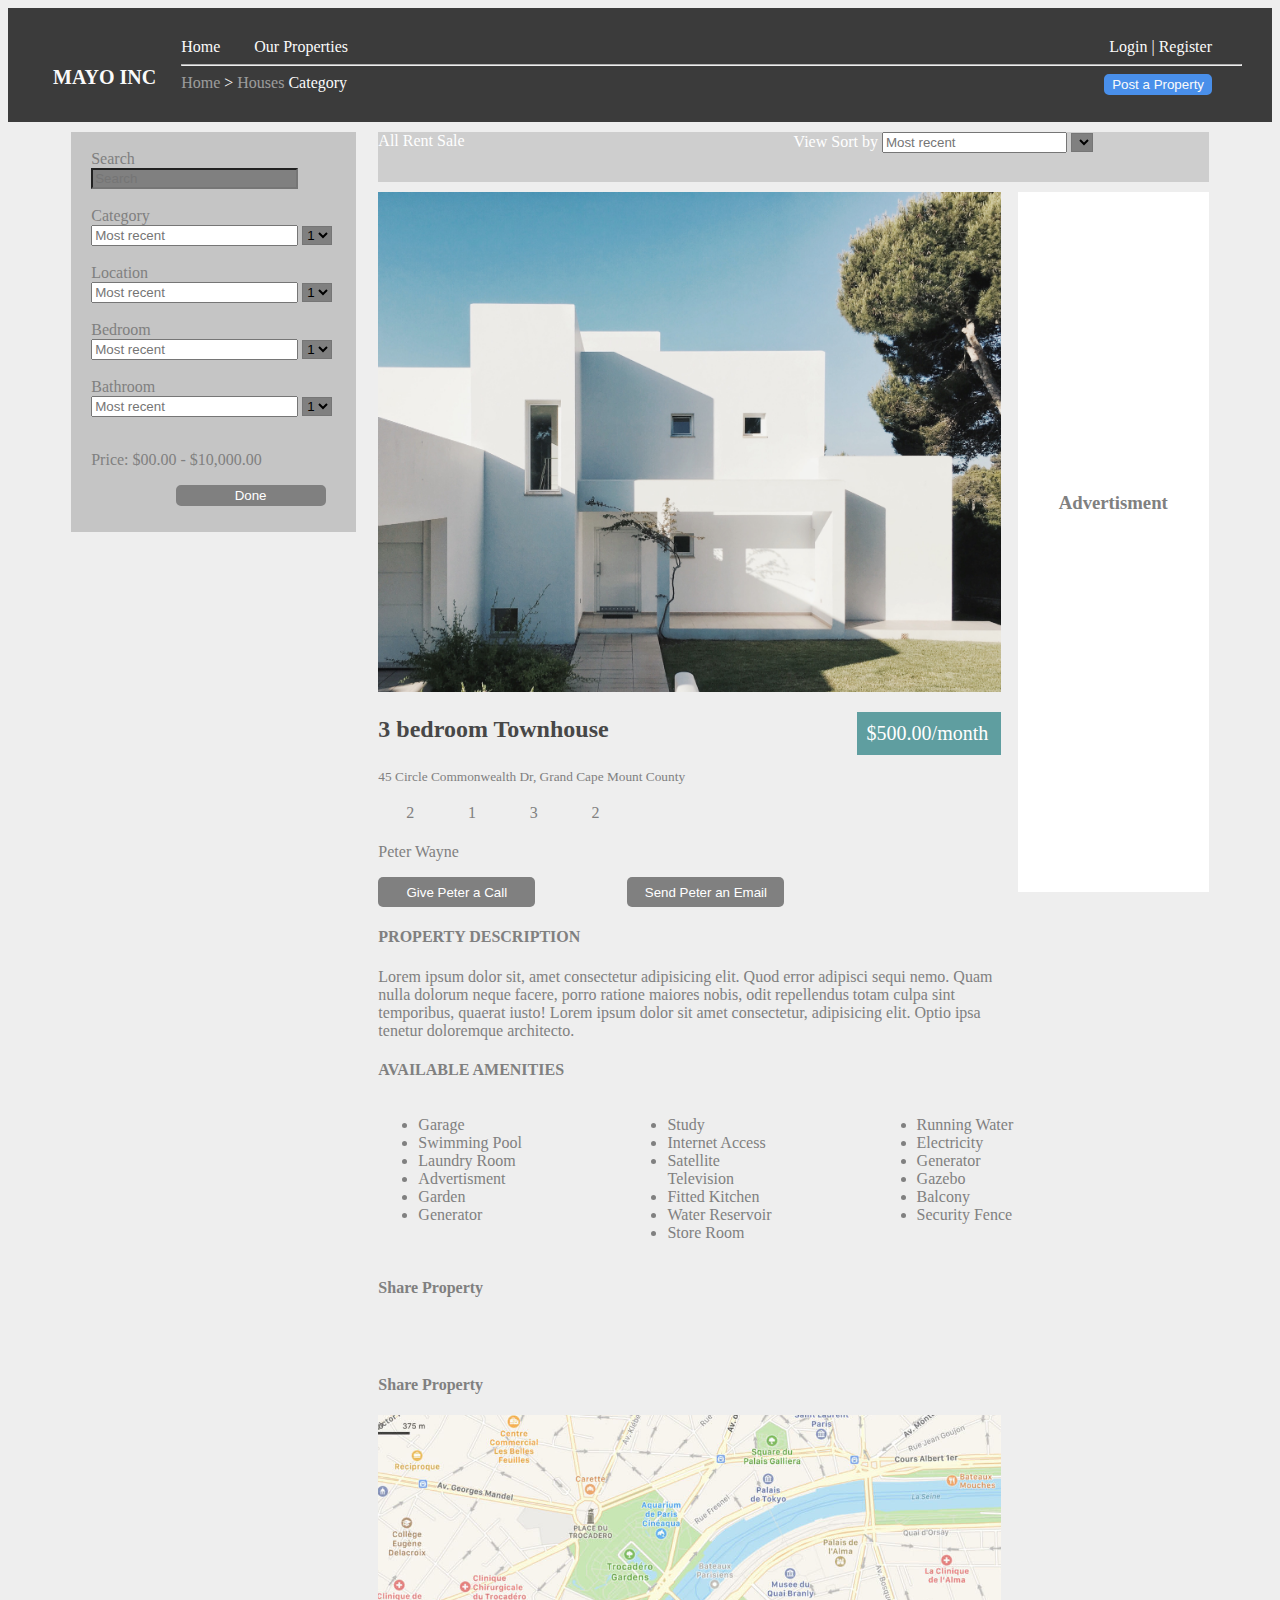
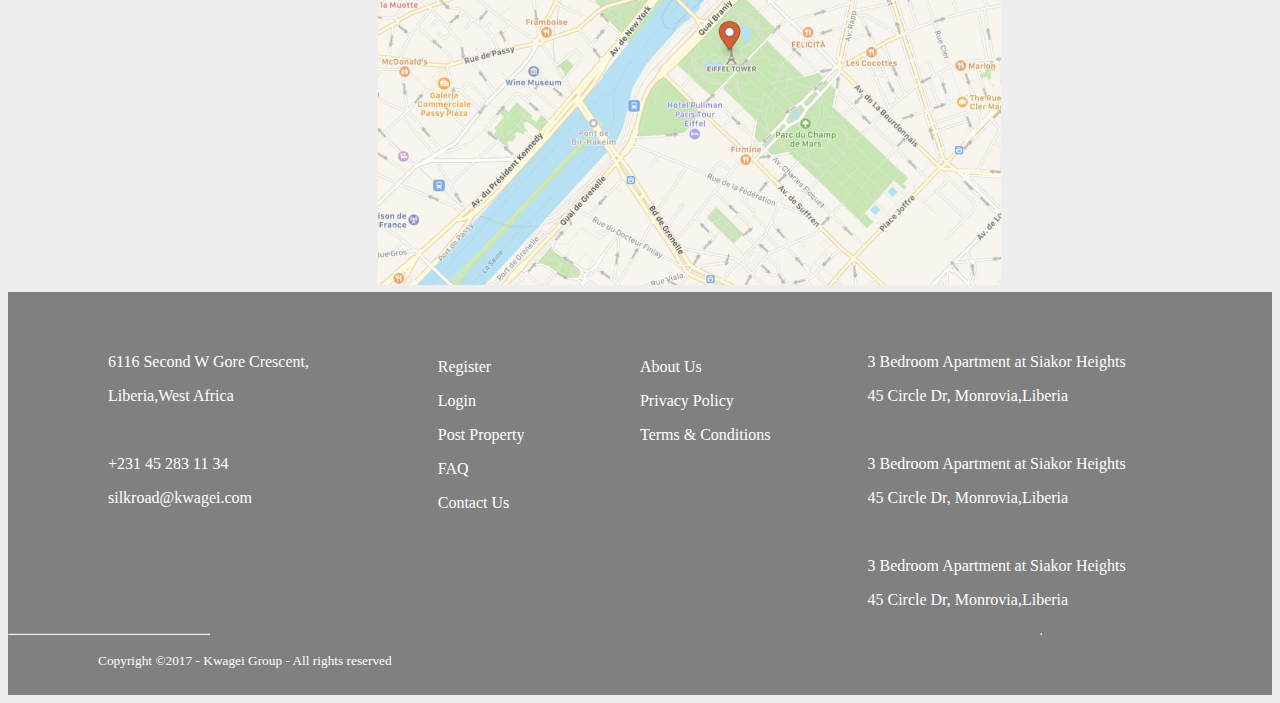
==== category.html @ 41ee8468 "My week three assignment" ====
<!DOCTYPE html>
<html lang="en">
<head>
    <meta charset="UTF-8">
    <meta name="viewport" content="width=device-width, initial-scale=1.0">
    <title>Mayo INC | Our Properties</title>
    <link rel="stylesheet" href="category.css">
</head>
<body>
    <header>
      
        <nav id="container">
            <div id="page-head">
            <h1><b>MAYO INC</b></h1>
            </div>
        
            <div id="leftdiv">
            <a href="login.html">Home</a> <div id="rightdiv">
            <a href="login.html">Login</a>
            |
            <a href="register.html">Register</a>
        </div>
            <a class="our_prop" href="properties.html">Our Properties</a>  
            </div>
            <hr>
            <div >
            <a class="breadcrum_home" href="login.html">Home</a> 
            &gt;
            <a class="login_breadcrum" href="listproperties.html">Houses</a>
            <a href="category.html">Category</a>
            <button>Post a Property</button>
            </nav>
           
            
        </div>

    </header>
    <main>
        <div id="top">
           <div id="card1">
               <br>
               <label>Search</label>
               <br>
               <input type="text" class="input_1" placeholder="Search" style="background-color: grey;">
               <br>
               <br>
               <label>Category</label>
               <br>
               <input type="text" class="input_1" placeholder="Most recent">
               <select name="category" id="category" style="background-color: gray;">
                   <option value="1">1</option>
                   <option value="2">2</option>
                   <option value="3">3</option>
                   <option value="4">4</option>
               </select>
               <br>
               <br>
               <label>Location</label>
               <br>
               <input type="text" class="input_1" placeholder="Most recent">
               <select name="location" id="location" style="background-color: gray;">
                   <option value="1">1</option>
                   <option value="2">2</option>
                   <option value="3">3</option>
                   <option value="4">4</option>
               </select>
               <br>
               <br>
               <label>Bedroom</label>
               <br>
               <input type="text" class="input_1" placeholder="Most recent">
               <select name="Bedroom" id="Bedroom" style="background-color: gray;">
                   <option value="1">1</option>
                   <option value="2">2</option>
                   <option value="3">3</option>
                   <option value="4">4</option>
               </select>
               <br>
               <br>
               <label>Bathroom</label>
               <br>
               <input type="text" class="input_1"placeholder="Most recent">
               <select name="Bathroom" id="bathroom" style="background-color: gray;">
                   <option value="1">1</option>
                   <option value="2">2</option>
                   <option value="3">3</option>
                   <option value="4">4</option>
               </select>
               <br>
               <br>
               <p class="input_1">Price: $00.00 - $10,000.00</p>
               <button class="input_btn">Done</button>

           </div>
           <div id="card2">

               <header class="head_card2">
                   <div id="text1">
                       <a href="#">All</a>
                       <a href="#">Rent</a>
                       <a href="#">Sale</a>
                   </div>
                   
                   <div>
                    <a href="listproperties.html">View</a>
                    <a href="#">Sort by</a>
                       <input type="text" placeholder="Most recent">
                       <select name="" id="" style="background-color: gray;">
                           <option value="1"></option>
                           <option value="1"></option>
                           <option value="1"></option>
                       </select>
                   </div>
               </header>
               <div id="body_card2">
                <div id="div_body">
                    <div id="img1">

                    </div>
                    <div class="content">
                        <p class="price1">$500.00/month</p>
                       <p style="font-size: 150%; color: rgb(71, 71, 71);"> <b>3 bedroom Townhouse</b></p>
                        <p><small>45 Circle Commonwealth Dr, Grand Cape Mount County</small></p>
                        
                        <table>
                            <tbody>
                             <tr>
                                <td>2</td>
                                <td>1</td>
                                <td>3</td>
                                <td>2</td>
                             <tr>
                            </tbody>
                        </table>
                        <p>Peter Wayne</p>
                    <div class="my-button">

                    <button style="background-color: grey; border: grey; height: 30px;">Give Peter a Call</button>
                    <button style="background-color: grey; border: grey;">Send Peter an Email</button>
                    </div>
                    <div>
                        <h4>PROPERTY DESCRIPTION</h4>
                        <p>Lorem ipsum dolor sit, amet consectetur adipisicing elit. Quod error adipisci sequi nemo. Quam nulla dolorum neque facere, porro ratione maiores nobis, odit repellendus totam culpa sint temporibus, quaerat iusto! Lorem ipsum dolor sit amet consectetur, adipisicing elit. Optio ipsa tenetur doloremque architecto.</p>
                    </div>
                    <h4>AVAILABLE AMENITIES</h4>
                    <div id="list">
                        <div>
                            <ul>
                                <li>Garage</li>
                                <li>Swimming Pool</li>
                                <li>Laundry Room</li>
                                <li>Advertisment</li>
                                <li>Garden</li>
                                <li>Generator</li>
                            </ul>
                        </div>
                        <div>
                            <ul>
                                <li>Study</li>
                                <li>Internet Access</li>
                                <li>Satellite Television</li>
                                <li>Fitted Kitchen</li>
                                <li>Water Reservoir</li>
                                <li>Store Room</li>
                            </ul>
                        </div>
                        <div>
                            <ul>
                                <li>Running Water</li>
                                <li>Electricity</li>
                                <li>Generator</li>
                                <li>Gazebo</li>
                                <li>Balcony</li>
                                <li>Security Fence</li>
                            </ul>
                        </div>
                    </div>
                    <h4>Share Property</h4>
                    <br>
                    <br>
                    <h4>Share Property</h4>
                    <div class="map">

                    </div>
                    </div>

                   
                     
                </div>

                   <div id="adv">
                    <h3 class="text_adv">Advertisment</h3>

                   </div>
                   


               </div>
           </div>
        </div>
        

    </main>
    <footer>
        <div class="contact">
            <h4>CONTACT</h4>
            <p>6116 Second W Gore Crescent,</p>
                <p>Liberia,West Africa</p>
                <br>
            <p>+231 45 283 11 34</p> 
            <p>silkroad@kwagei.com</p>
            

        </div>
        <div id="link">
            <h4>QUICK LINKS</h4>
                <div class="link1">
                    <p>About Us</p>
                    
                    <p>Privacy Policy</p>
                     
                     <p>Terms & Conditions</p>
                    
                </div>
                <div class="link2">
                    <p>Register </p>
                    <p>Login</p>
                    <p>Post Property</p>                    
                    <p>FAQ</p>                    
                    <p>Contact Us</p>
                    
                </div>
                

        </div>
        <div class="posting">
            <h4>OUR RECENT POSTINGS</h4>
            <p>3 Bedroom Apartment at Siakor Heights</p>
            <p>45 Circle Dr, Monrovia,Liberia</p>
            <br>
            <p>3 Bedroom Apartment at Siakor Heights 
            <p>45 Circle Dr, Monrovia,Liberia</p>
            <br>
            <p>3 Bedroom Apartment at Siakor Heights</p>
            <p>45 Circle Dr, Monrovia,Liberia</p>
            
        </div>
        <div class="down">
            
            <div>
                <hr>
                
                <p class="copyright"><small> Copyright &copy;2017 - Kwagei Group - All rights reserved</small></p>
            </div>
            <div class="down_2">
                <hr class="hr1">
                <h4>SILKROAD</h4>
            </div>
        </div>
    </footer>
    
    
</body>
</html>
---- category.css ----
body{
    background-color: rgb(238, 238, 238);
    background-size: cover;
    background-repeat: no-repeat;
}

button{
    float: right;
    margin-right: 30px;
    background-color: rgb(19, 112, 233);
    color: white;
    border: solid 2px rgb(19, 112, 233);
    border-radius: 5px;
}
#breadcrum{
    float: left;
    margin-left: 20px; 
}
.breadcrum_home{
    opacity: 50%;
}
#rightdiv{
    float: right;
    margin-right: 30px;
}
#leftdiv{
    margin-left: 10px;
}

h1{
    float: left;
    font-size: 20px;
    padding: 15px; 
    margin-right: 10px;
    background-color: ;
}
#page-head{
    background-color: red;
    color: white;  
}
#container{
    background-color: black; 
    color: white;
    padding: 30px;
    opacity: 75%;
}
#div2{
    padding: 10px;
    margin-left: 10px;
}
a{
    color: white;
    text-decoration: none;
}
.our_prop{
    margin-left: 30px;
}

#top{
    display: grid;
    grid-template-columns: 25% 73%;
    gap: 2%;
    margin-left: auto;
    margin-right: auto;
    width: 90%;
}
#card1{
    background-color: rgb(197, 197, 197);
    text-align: left;
    width: 100%;
    height: 400px;
    margin-top: 10px;
    color: gray;
}
label{
    margin-left: 20px;
}
.input_1{
    margin-left: 20px;
}
.input_btn{
    background-color: grey;
    width: 150px;
    border-color: grey;
    margin-left: -50px;
}
.head_card2{
    display: grid;
    grid-template-columns: 50% 50%;
    width: 100%;
    height: 50px;
    background-color: rgb(206, 206, 206);
    margin-top: 10px;
    color: rgb(80, 80, 80);
}
.input_1{
    width: 70%;
}
#body_card2{
    display: grid;
    grid-template-columns: 75% 23%;
    gap: 2%;
    margin-top: 10px;
}
#adv{
    background-color: white;
    height: 700px;
    
}
.text_adv{
    margin-top: 300px;
    text-align: center;
    color: gray;

}
.hr1{
    width: 100%;
}
#div_body{
    display: grid;
    background-color: rgb(238, 238, 238);
    height: 1500px;
    
}
.box1{
    background-color: cyan;
    height: 150px;
    

}
#{
        display: grid;
        grid-template-columns: 25% 75%;
        background-color: yellow;
}
#img1{
    background-image: url(images/img-5.jpg);
    background-size: cover;
    background-repeat: no-repeat;
    height: 500px;
    width: 100%;
    
}
.login_breadcrum{
        opacity: 50%;
}
.map{
    background-image: url(images/map.jpg);
    background-size: cover;
    background-repeat: no-repeat;
    height: 470px;
    width: 100%;
}
.content{
    background-color: white;
    height: 150px;
    text-align: left;
    margin-bottom: 850px;
    color: gray;
    background-color:  rgb(238, 238, 238);
   
}
table{
    width: 40%;
    color: gray;

}
td{
    border: 1px ;
    border-collapse: collapse;
    text-align: center;
}
.price1{
    background-color: cadetblue;
    margin-top: 20px;
    float: right;
    padding: 10px;
    width: 20%;
    font-size: 20px;
    color: white;
}
h4{
    color: gray;
}
#list{
    color: gray;
}

.more{
    margin-top: 50px;
    margin-left: 200px;
    background-color: rgb(167, 166, 166);
    color: white;
    padding: 3px;
    width: 100px;
    border-color: rgb(167, 166, 166);

}
footer{
    background-color: gray;
    margin-top: 200px;
    display: grid;
    grid-template-columns: 32% 32% 32%;
    column-gap: 2%;
    color: white;
  
}
.contact{
    margin-left: 100px;
}
#link{
    display: grid;
    grid-template-columns: 50% 50%;
    
}
.link1{
    margin-top: 50px;
}
.link2{
    margin-top: -200px;
}
.posting{
    margin-right: 15px;
}
.down{
    display: grid;
    grid-template-columns: 50% 50%;
}
.down_2{
    margin-left: 830px;
}
.copyright{
    margin-left: 90px;
    width: 200%;
}
.hr1{
    width: 100%;
}
.my-button{
    display: grid;
    grid-template-columns: 30% 30%;
    column-gap: 10%;
    
}
#list{
    display: grid;
    grid-template-columns: 25% 25% 25%;
    column-gap: 15%;
}
li{
    text-decoration: none;
}
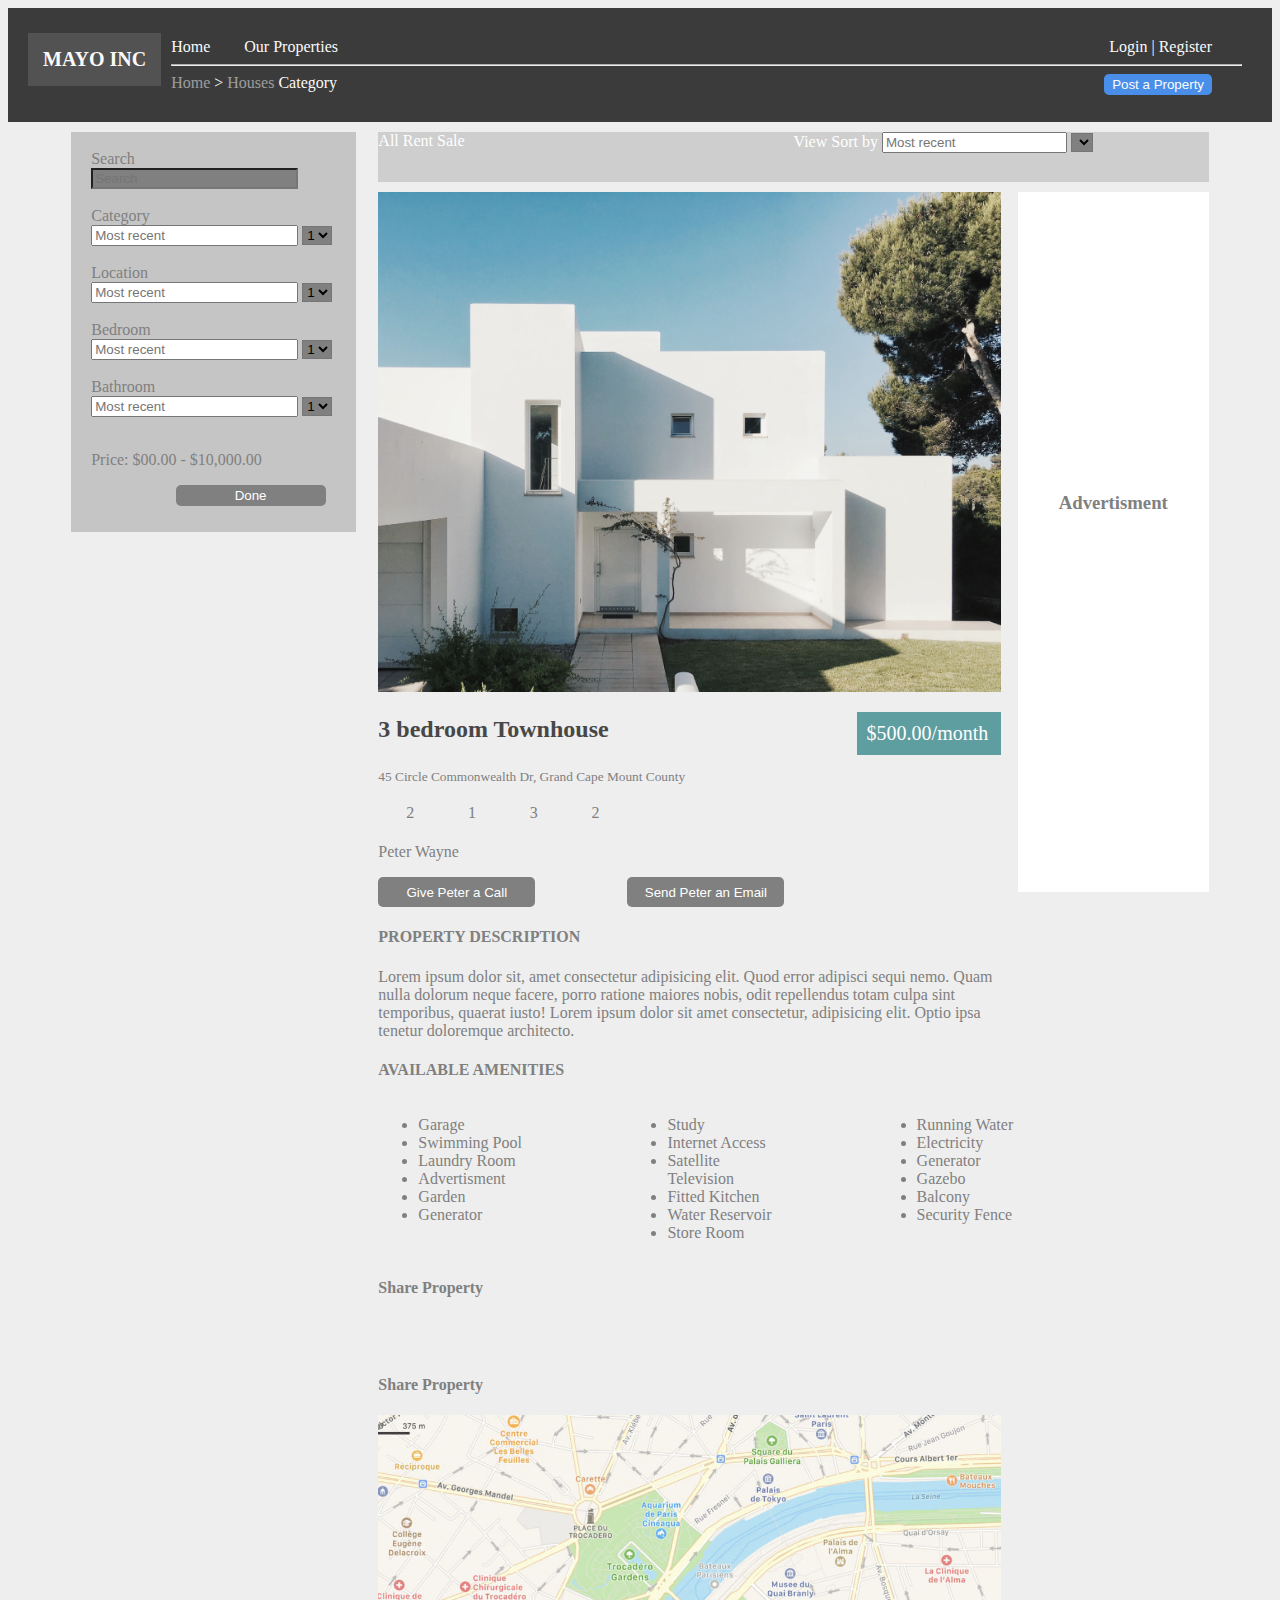
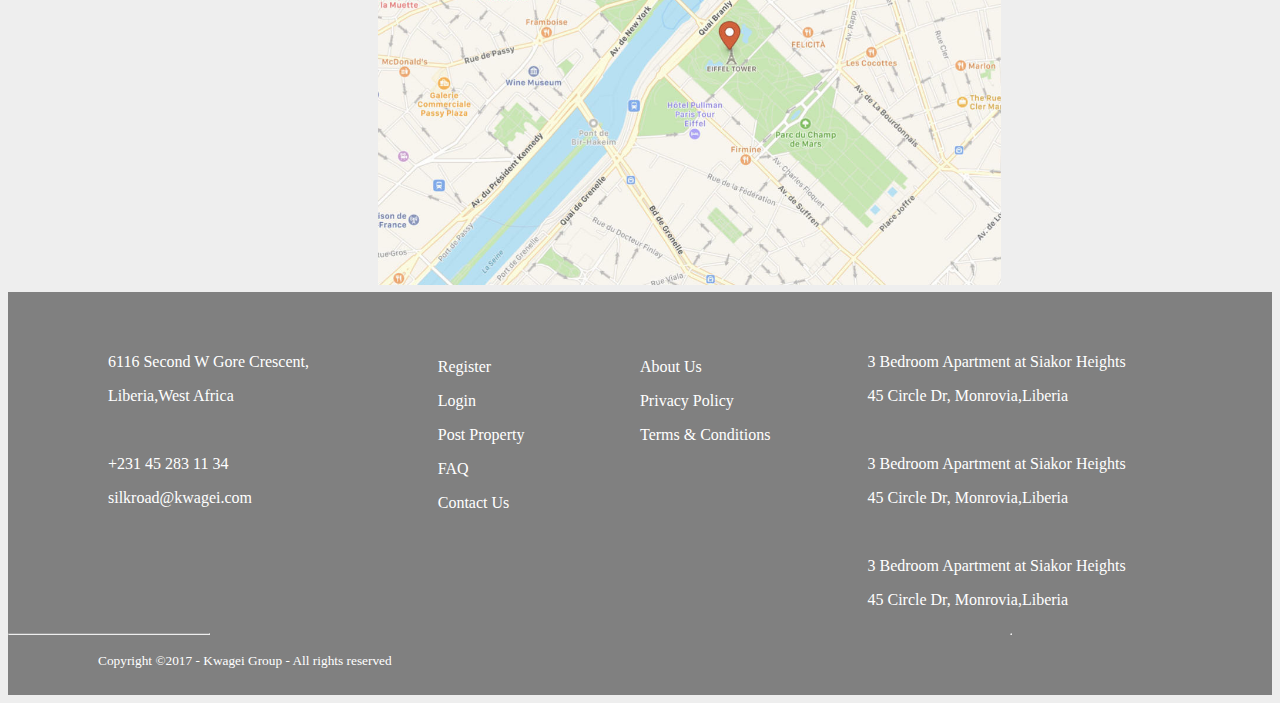
==== commit 4319489f: "My week three assignment" ====
--- a/category.html
+++ b/category.html
@@ -11,7 +11,7 @@
       
         <nav id="container">
             <div id="page-head">
-            <h1><b>MAYO INC</b></h1>
+            <h1 style="background-color: rgb(31, 30, 30); margin-top: -5px; margin-left: -10px;">MAYO INC</h1>
             </div>
         
             <div id="leftdiv">
--- a/category.css
+++ b/category.css
@@ -227,14 +227,14 @@
     grid-template-columns: 50% 50%;
 }
 .down_2{
-    margin-left: 830px;
+    margin-left: 800px;
 }
 .copyright{
     margin-left: 90px;
     width: 200%;
 }
 .hr1{
-    width: 100%;
+    width: 200%;
 }
 .my-button{
     display: grid;
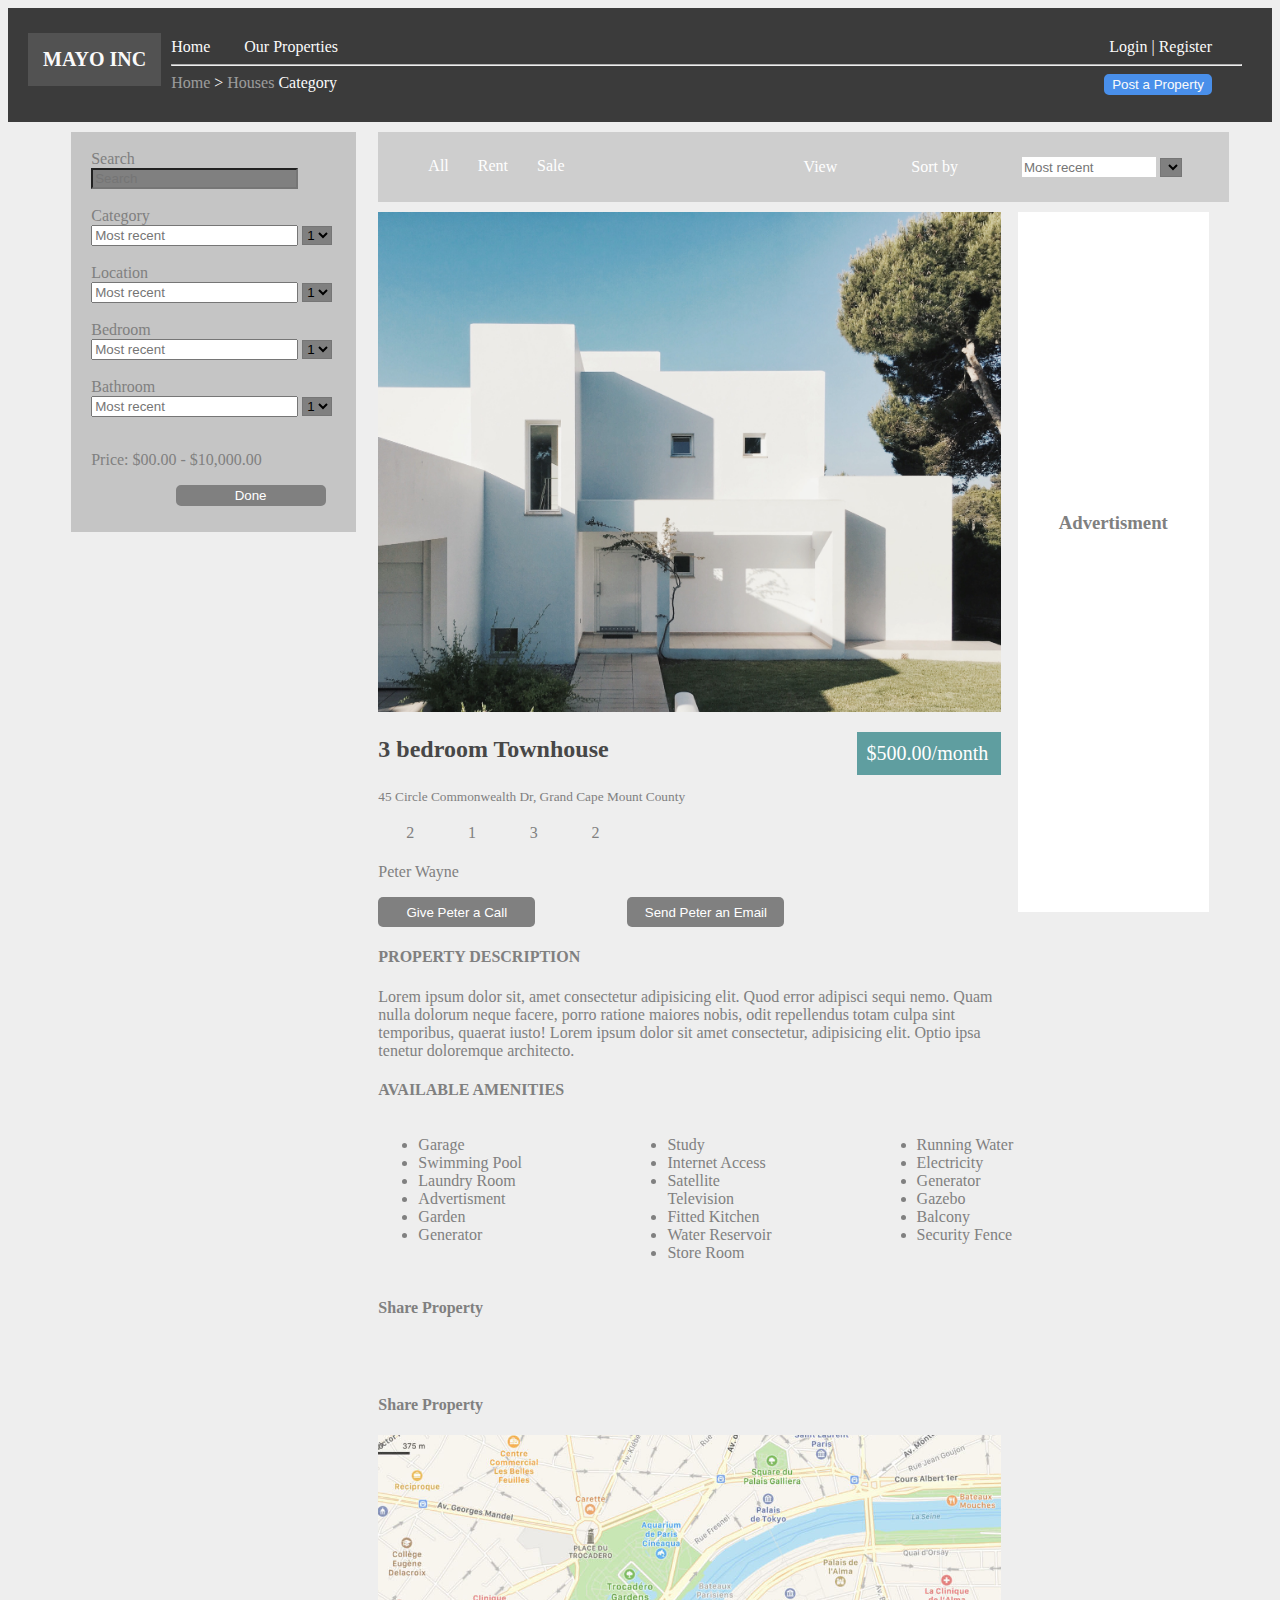
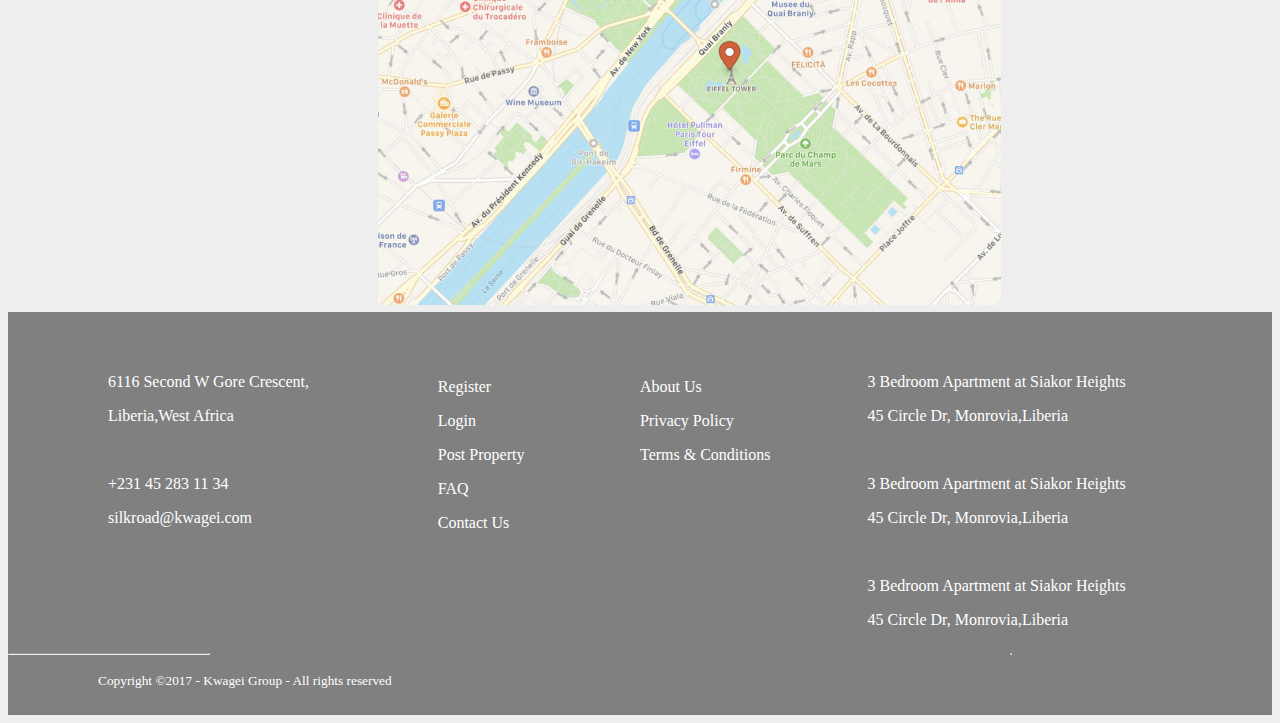
==== commit d1541611: "My week three assignment" ====
--- a/category.html
+++ b/category.html
@@ -94,24 +94,24 @@
            </div>
            <div id="card2">
 
-               <header class="head_card2">
-                   <div id="text1">
-                       <a href="#">All</a>
-                       <a href="#">Rent</a>
-                       <a href="#">Sale</a>
-                   </div>
-                   
-                   <div>
-                    <a href="listproperties.html">View</a>
-                    <a href="#">Sort by</a>
-                       <input type="text" placeholder="Most recent">
-                       <select name="" id="" style="background-color: gray;">
-                           <option value="1"></option>
-                           <option value="1"></option>
-                           <option value="1"></option>
-                       </select>
-                   </div>
-               </header>
+            <header class="head_card2">
+                <div id="text1">
+                    <a href="#" style="margin-left: 40px;">All</a> 
+                    <a href="#" style="margin-left: 25px;">Rent</a>
+                    <a href="#" style="margin-left: 25px; margin-top: -20px;">Sale</a>
+                </div>
+                
+                <div style="margin-top: 15px;">
+                 <a href="listproperties.html" style="margin-right: 20px;">View</a>
+                 <a href="#" style="margin-left: 50px;">Sort by</a>
+                    <input type="text" placeholder="Most recent" style="width: 130px; margin-left: 60px; border: none; height: 18px;">
+                    <select name="" id="" style="background-color: gray; margin-right: 3px;">
+                        <option value="1"></option>
+                        <option value="1"></option>
+                        <option value="1"></option>
+                    </select>
+                </div>
+            </header>
                <div id="body_card2">
                 <div id="div_body">
                     <div id="img1">
--- a/category.css
+++ b/category.css
@@ -92,7 +92,13 @@
     background-color: rgb(206, 206, 206);
     margin-top: 10px;
     color: rgb(80, 80, 80);
-}
+    padding: 10px;
+}
+
+#text1{
+    margin-top: 15px;
+}
+
 .input_1{
     width: 70%;
 }
